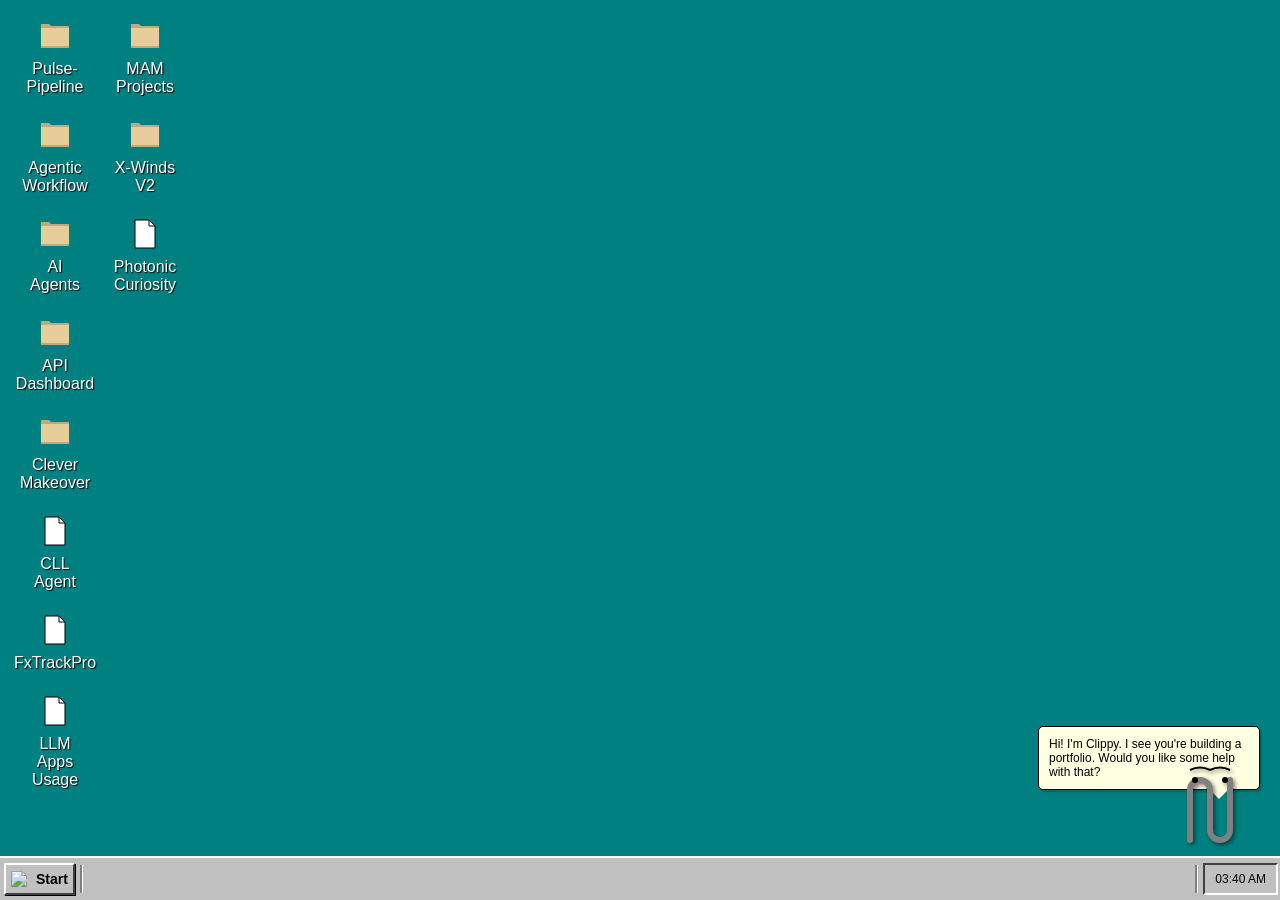
==== homepage/index.html @ 62527812 "Initial commit: Windows 95 Portfolio with subdomain mapping and tooltips" ====
<!DOCTYPE html>
<html lang="en">
<head>
    <meta charset="UTF-8">
    <meta name="viewport" content="width=device-width, initial-scale=1.0">
    <title>Sreepadma's Portfolio - Windows 95</title>
    <link rel="stylesheet" href="style.css">
    <!-- Favicon using a classic computer icon -->
    <link rel="icon" href="https://win98icons.alexmeub.com/icons/png/computer_explorer-4.png">
</head>
<body>

    <!-- Desktop Area -->
    <div id="desktop">
        <!-- Icons added via JS -->
    </div>

    <!-- Start Menu -->
    <div id="start-menu">
        <div class="sidebar">
            <span class="sidebar-text">Windows 95</span>
        </div>
        <div class="menu-items">
            <div class="menu-item" onclick="openWindow('about'); toggleStartMenu()">
                <img src="https://win98icons.alexmeub.com/icons/png/help_book_big-0.png" width="24">
                About Me
            </div>
            <div class="menu-item" onclick="window.open('https://github.com/tnmurthy', '_blank'); toggleStartMenu()">
                <img src="https://win98icons.alexmeub.com/icons/png/chm-2.png" width="24">
                GitHub Profile
            </div>
            <div class="menu-item" onclick="alert('Shutting down...'); toggleStartMenu()">
                <img src="https://win98icons.alexmeub.com/icons/png/shut_down_normal-2.png" width="24">
                Shut Down...
            </div>
        </div>
    </div>

    <!-- Taskbar -->
    <div id="taskbar">
        <button id="start-button" class="btn-win95" onclick="toggleStartMenu()">
            <img src="https://win98icons.alexmeub.com/icons/png/windows-0.png" width="20">
            Start
        </button>
        <div class="divider"></div>
        <div id="taskbar-items">
            <!-- Active windows go here -->
        </div>
        <div class="divider"></div>
        <div id="clock">12:00 PM</div>
    </div>

    <!-- Templates for reusable windows -->
    <template id="window-template">
        <div class="window" style="top: 50px; left: 50px;">
            <div class="title-bar">
                <div class="title-bar-text">
                    <img src="" class="window-icon" width="16" height="16">
                    <span class="window-title">Title</span>
                </div>
                <div class="title-bar-controls">
                    <button class="minimize-btn" aria-label="Minimize">_</button>
                    <button class="maximize-btn" aria-label="Maximize">□</button>
                    <button class="close-btn" aria-label="Close">X</button>
                </div>
            </div>
            <div class="window-body">
                <!-- Content goes here -->
            </div>
        </div>
    </template>

    <script src="script.js"></script>
</body>
</html>
---- homepage/style.css ----
/* Windows 95 Theme CSS */
:root {
    --win95-gray: #c0c0c0;
    --win95-dark: #808080;
    --win95-darker: #404040;
    --win95-light: #ffffff;
    --win95-blue: #000080;
    --win95-teal: #008080;
    --win95-font: 'Segoe UI', Tahoma, Geneva, Verdana, sans-serif;
    /* Modern fallback */
}

@font-face {
    font-family: 'W95FA';
    src: url('https://cdnjs.cloudflare.com/ajax/libs/w95fa/1.1.0/w95fa.woff2') format('woff2');
    font-weight: normal;
    font-style: normal;
    font-display: swap;
}

body {
    background-color: var(--win95-teal);
    margin: 0;
    padding: 0;
    overflow: hidden;
    /* Desktop shouldn't scroll */
    font-family: 'W95FA', 'Segoe UI', sans-serif;
    color: black;
    height: 100vh;
    width: 100vw;
    user-select: none;
}

/* Desktop Icons */
#desktop {
    display: flex;
    flex-direction: column;
    flex-wrap: wrap;
    height: calc(100vh - 40px);
    /* Subtract taskbar */
    padding: 10px;
    align-content: flex-start;
}

.desktop-icon {
    width: 70px;
    text-align: center;
    margin: 10px;
    cursor: pointer;
    display: flex;
    flex-direction: column;
    align-items: center;
    color: white;
    text-shadow: 1px 1px 1px black;
    /* For visibility on teal */
}

.desktop-icon img {
    width: 32px;
    height: 32px;
    margin-bottom: 5px;
    image-rendering: pixelated;
}

.desktop-icon span {
    background-color: transparent;
    padding: 2px;
    border: 1px dotted transparent;
}

.desktop-icon:active span,
.desktop-icon.selected span {
    background-color: var(--win95-blue);
    border: 1px dotted var(--win95-light);
}

/* Windows */
.window {
    position: absolute;
    background-color: var(--win95-gray);
    border-top: 2px solid var(--win95-light);
    border-left: 2px solid var(--win95-light);
    border-right: 2px solid var(--win95-darker);
    border-bottom: 2px solid var(--win95-darker);
    box-shadow: 1px 1px 0px 0px black;
    min-width: 300px;
    min-height: 200px;
    display: flex;
    flex-direction: column;
    font-family: 'W95FA', sans-serif;
}

.title-bar {
    background: linear-gradient(90deg, var(--win95-blue), #1084d0);
    padding: 2px;
    display: flex;
    justify-content: space-between;
    align-items: center;
    color: white;
    font-weight: bold;
    cursor: default;
}

.title-bar-text {
    margin-left: 4px;
    display: flex;
    align-items: center;
    gap: 5px;
}

.title-bar-controls {
    display: flex;
    gap: 2px;
}

.title-bar-controls button {
    width: 16px;
    height: 14px;
    min-width: unset;
    padding: 0;
    font-size: 10px;
    line-height: 10px;
    font-weight: bold;
    background: var(--win95-gray);
    border-top: 1px solid var(--win95-light);
    border-left: 1px solid var(--win95-light);
    border-right: 1px solid var(--win95-darker);
    border-bottom: 1px solid var(--win95-darker);
    box-shadow: none;
}

.title-bar-controls button:active {
    border-top: 1px solid var(--win95-darker);
    border-left: 1px solid var(--win95-darker);
    border-right: 1px solid var(--win95-light);
    border-bottom: 1px solid var(--win95-light);
}

.window-body {
    padding: 10px;
    flex-grow: 1;
    overflow: auto;
    font-size: 14px;
}

/* Taskbar */
#taskbar {
    position: fixed;
    bottom: 0;
    left: 0;
    width: 100%;
    height: 38px;
    background-color: var(--win95-gray);
    border-top: 2px solid var(--win95-light);
    display: flex;
    align-items: center;
    padding: 2px;
    z-index: 1000;
}

#start-button {
    height: 32px;
    margin-left: 2px;
    display: flex;
    align-items: center;
    gap: 5px;
    font-weight: bold;
    font-size: 14px;
    padding: 0 5px;
}

/* W95 Button Style */
.btn-win95 {
    background: var(--win95-gray);
    color: black;
    border-top: 2px solid var(--win95-light);
    border-left: 2px solid var(--win95-light);
    border-right: 2px solid var(--win95-darker);
    border-bottom: 2px solid var(--win95-darker);
    box-shadow: 1px 1px 0 black;
    cursor: pointer;
    font-family: 'W95FA', sans-serif;
}

.btn-win95:active,
.btn-win95.active {
    border-top: 2px solid var(--win95-darker);
    border-left: 2px solid var(--win95-darker);
    border-right: 2px solid var(--win95-light);
    border-bottom: 2px solid var(--win95-light);
    box-shadow: none;
    transform: translate(1px, 1px);
}

.divider {
    width: 2px;
    height: 28px;
    background-color: var(--win95-dark);
    margin: 0 5px;
    border-right: 1px solid var(--win95-light);
}

#taskbar-items {
    flex-grow: 1;
    display: flex;
    padding: 0 5px;
    gap: 3px;
    overflow-x: auto;
}

.taskbar-item {
    height: 28px;
    min-width: 140px;
    max-width: 200px;
    padding: 2px 5px;
    display: flex;
    align-items: center;
    gap: 5px;
    font-size: 12px;
    white-space: nowrap;
    overflow: hidden;
    text-overflow: ellipsis;
    text-align: left;
}

#clock {
    background: var(--win95-gray);
    border-top: 2px solid var(--win95-darker);
    border-left: 2px solid var(--win95-darker);
    border-right: 2px solid var(--win95-light);
    border-bottom: 2px solid var(--win95-light);
    padding: 2px 10px;
    margin-right: 4px;
    font-size: 12px;
    display: flex;
    align-items: center;
    height: 24px;
}

#start-menu {
    position: absolute;
    bottom: 40px;
    left: 2px;
    background: var(--win95-gray);
    border: 2px solid var(--win95-light);
    border-right-color: var(--win95-darker);
    border-bottom-color: var(--win95-darker);
    box-shadow: 2px 2px 0 black;
    display: none;
    flex-direction: row;
    z-index: 2000;
}

.sidebar {
    background: var(--win95-blue);
    width: 25px;
    display: flex;
    align-items: flex-end;
    justify-content: center;
}

.sidebar-text {
    writing-mode: vertical-rl;
    transform: rotate(180deg);
    color: white;
    font-weight: bold;
    font-size: 20px;
    padding-bottom: 10px;
}

.menu-items {
    display: flex;
    flex-direction: column;
    min-width: 150px;
}

.menu-item {
    padding: 10px 15px;
    cursor: pointer;
    display: flex;
    align-items: center;
    gap: 10px;
}

.menu-item:hover {
    background-color: var(--win95-blue);
    color: white;
}

/* Helper Classes */
.hidden {
    display: none !important;
}

/* Scrollbar */
::-webkit-scrollbar {
    width: 16px;
    height: 16px;
    background: var(--win95-gray);
}

::-webkit-scrollbar-thumb {
    background: var(--win95-gray);
    border-top: 1px solid var(--win95-light);
    border-left: 1px solid var(--win95-light);
    border-right: 1px solid var(--win95-darker);
    border-bottom: 1px solid var(--win95-darker);
}

::-webkit-scrollbar-button {
    background: var(--win95-gray);
    border-top: 1px solid var(--win95-light);
    border-left: 1px solid var(--win95-light);
    border-right: 1px solid var(--win95-darker);
    border-bottom: 1px solid var(--win95-darker);
    display: block;
    height: 16px;
    width: 16px;
}

/* Clippy */
#clippy {
    position: fixed;
    bottom: 50px;
    right: 20px;
    width: 100px;
    height: 100px;
    z-index: 2000;
    cursor: pointer;
    background-repeat: no-repeat;
    background-size: contain;
    /* Placeholder for Clippy base64 in JS or CSS background */
    filter: drop-shadow(2px 2px 2px rgba(0, 0, 0, 0.5));
}

.clippy-bubble {
    position: absolute;
    bottom: 110px;
    right: 20px;
    background: #ffffe1;
    border: 1px solid black;
    border-radius: 5px;
    padding: 10px;
    width: 200px;
    font-size: 12px;
    box-shadow: 2px 2px 2px rgba(0, 0, 0, 0.2);
    display: none;
    font-family: 'Segoe UI', sans-serif;
}

.clippy-bubble:after {
    content: '';
    position: absolute;
    bottom: -10px;
    right: 30px;
    border-width: 10px 10px 0;
    border-style: solid;
    border-color: #ffffe1 transparent;
    display: block;
    width: 0;
}

/* Tooltips */
.tooltip {
    position: absolute;
    background-color: #ffffe1;
    color: black;
    border: 1px solid black;
    padding: 2px 5px;
    font-size: 11px;
    font-family: 'Segoe UI', Tahoma, sans-serif;
    z-index: 3000;
    pointer-events: none;
    display: none;
    white-space: nowrap;
    box-shadow: 2px 2px 0px rgba(0,0,0,0.5);
    bottom: 110%;
    left: 50%;
    transform: translateX(-50%);
}

.desktop-icon:hover .tooltip {
    display: block;
}
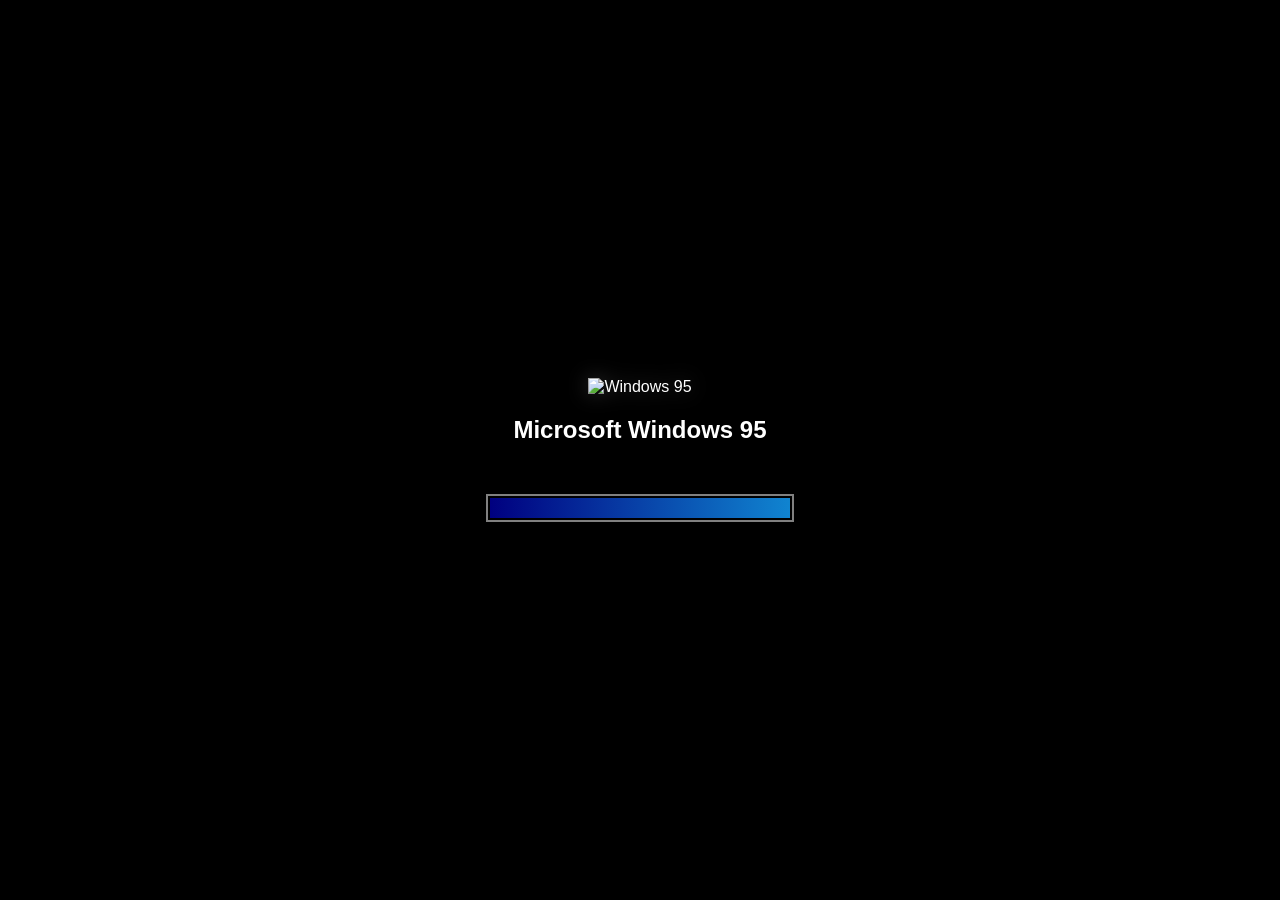
==== commit ff99ae4a: "Finalizing Windows 95 Portfolio with retro features and subdomains" ====
--- a/homepage/index.html
+++ b/homepage/index.html
@@ -1,5 +1,6 @@
 <!DOCTYPE html>
 <html lang="en">
+
 <head>
     <meta charset="UTF-8">
     <meta name="viewport" content="width=device-width, initial-scale=1.0">
@@ -8,7 +9,18 @@
     <!-- Favicon using a classic computer icon -->
     <link rel="icon" href="https://win98icons.alexmeub.com/icons/png/computer_explorer-4.png">
 </head>
+
 <body>
+    <!-- Boot Screen -->
+    <div id="boot-screen">
+        <div class="boot-logo">
+            <img src="https://win98icons.alexmeub.com/images/clouds.jpg" alt="Windows 95">
+            <div class="boot-text">Microsoft Windows 95</div>
+        </div>
+        <div class="boot-loader">
+            <div class="loader-bar"></div>
+        </div>
+    </div>
 
     <!-- Desktop Area -->
     <div id="desktop">
@@ -21,6 +33,15 @@
             <span class="sidebar-text">Windows 95</span>
         </div>
         <div class="menu-items">
+            <div class="menu-item" onmouseenter="showPrograms()">
+                <img src="https://win98icons.alexmeub.com/icons/png/directory_open_file_mydocs-4.png" width="24">
+                Programs <span>▶</span>
+            </div>
+            <div id="programs-submenu" class="submenu">
+                <div class="menu-item" onclick="openWindow('about')">Accessories</div>
+                <div class="menu-item" onclick="openWindow('pulse-pipeline')">Games</div>
+                <div class="menu-item" onclick="window.open('https://github.com/tnmurthy', '_blank')">Startup</div>
+            </div>
             <div class="menu-item" onclick="openWindow('about'); toggleStartMenu()">
                 <img src="https://win98icons.alexmeub.com/icons/png/help_book_big-0.png" width="24">
                 About Me
@@ -72,4 +93,5 @@
 
     <script src="script.js"></script>
 </body>
-</html>
+
+</html>
--- a/homepage/style.css
+++ b/homepage/style.css
@@ -91,14 +91,20 @@
 }
 
 .title-bar {
-    background: linear-gradient(90deg, var(--win95-blue), #1084d0);
+    background: var(--win95-dark);
+    /* Default inactive */
     padding: 2px;
     display: flex;
     justify-content: space-between;
     align-items: center;
-    color: white;
+    color: #dfdfdf;
     font-weight: bold;
     cursor: default;
+}
+
+.window.active .title-bar {
+    background: linear-gradient(90deg, var(--win95-blue), #1084d0);
+    color: white;
 }
 
 .title-bar-text {
@@ -141,6 +147,20 @@
     flex-grow: 1;
     overflow: auto;
     font-size: 14px;
+    background: white;
+    margin: 2px;
+    border: 2px solid;
+    border-color: var(--win95-dark) var(--win95-light) var(--win95-light) var(--win95-dark);
+}
+
+/* Maximized State */
+.window.maximized {
+    top: 0 !important;
+    left: 0 !important;
+    width: 100vw !important;
+    height: calc(100vh - 38px) !important;
+    max-width: none !important;
+    max-height: none !important;
 }
 
 /* Taskbar */
@@ -280,6 +300,27 @@
     display: flex;
     align-items: center;
     gap: 10px;
+    position: relative;
+    justify-content: flex-start;
+}
+
+.menu-item span {
+    margin-left: auto;
+    font-size: 10px;
+}
+
+.submenu {
+    position: absolute;
+    left: 100%;
+    bottom: 0;
+    background: var(--win95-gray);
+    border: 2px solid var(--win95-light);
+    border-right-color: var(--win95-darker);
+    border-bottom-color: var(--win95-darker);
+    box-shadow: 2px 2px 0 black;
+    display: none;
+    flex-direction: column;
+    min-width: 150px;
 }
 
 .menu-item:hover {
@@ -373,7 +414,7 @@
     pointer-events: none;
     display: none;
     white-space: nowrap;
-    box-shadow: 2px 2px 0px rgba(0,0,0,0.5);
+    box-shadow: 2px 2px 0px rgba(0, 0, 0, 0.5);
     bottom: 110%;
     left: 50%;
     transform: translateX(-50%);
@@ -381,4 +422,159 @@
 
 .desktop-icon:hover .tooltip {
     display: block;
+}
+
+/* Boot Screen */
+#boot-screen {
+    position: fixed;
+    top: 0;
+    left: 0;
+    width: 100vw;
+    height: 100vh;
+    background-color: #000;
+    display: flex;
+    flex-direction: column;
+    justify-content: center;
+    align-items: center;
+    z-index: 9999;
+    color: white;
+    font-family: 'Segoe UI', Tahoma, sans-serif;
+}
+
+.boot-logo {
+    text-align: center;
+    margin-bottom: 50px;
+}
+
+.boot-logo img {
+    width: 300px;
+    filter: drop-shadow(0 0 10px rgba(255, 255, 255, 0.2));
+}
+
+.boot-text {
+    font-size: 24px;
+    margin-top: 20px;
+    font-weight: bold;
+}
+
+.boot-loader {
+    width: 300px;
+    height: 20px;
+    border: 2px solid #808080;
+    padding: 2px;
+}
+
+.loader-bar {
+    width: 0%;
+    height: 100%;
+    background: linear-gradient(90deg, #000080, #1084d0);
+    animation: load 2.5s linear forwards;
+}
+
+@keyframes load {
+    0% {
+        width: 0%;
+    }
+
+    20% {
+        width: 30%;
+    }
+
+    50% {
+        width: 45%;
+    }
+
+    80% {
+        width: 85%;
+    }
+
+    100% {
+        width: 100%;
+    }
+}
+
+#boot-screen.fade-out {
+    opacity: 0;
+    visibility: hidden;
+    transition: opacity 0.5s ease-out, visibility 0.5s;
+}
+
+/* Transitions for Desktop Reveal */
+#desktop,
+#taskbar {
+    opacity: 0;
+    transition: opacity 1s ease-in;
+}
+
+body.booted #desktop,
+body.booted #taskbar {
+    opacity: 1;
+}
+
+/* Context Menu */
+#context-menu {
+    position: fixed;
+    background: var(--win95-gray);
+    border: 2px solid var(--win95-light);
+    border-right-color: var(--win95-darker);
+    border-bottom-color: var(--win95-darker);
+    box-shadow: 2px 2px 0 black;
+    z-index: 5000;
+    display: none;
+    min-width: 150px;
+}
+
+.context-menu-item {
+    padding: 5px 20px;
+    cursor: default;
+    font-size: 12px;
+}
+
+.context-menu-item:hover {
+    background: var(--win95-blue);
+    color: white;
+}
+
+.context-menu-divider {
+    height: 1px;
+    background: var(--win95-dark);
+    border-bottom: 1px solid var(--win95-light);
+    margin: 2px 0;
+}
+
+/* Marquee Selection */
+#selection-marquee {
+    position: absolute;
+    border: 1px dotted white;
+    background: rgba(0, 0, 128, 0.2);
+    pointer-events: none;
+    z-index: 4000;
+    display: none;
+}
+
+/* Mobile Responsiveness */
+@media (max-width: 600px) {
+    #desktop {
+        flex-direction: row;
+        justify-content: center;
+        align-content: flex-start;
+    }
+
+    .desktop-icon {
+        margin: 5px;
+        width: 60px;
+    }
+
+    .window {
+        width: 95vw !important;
+        left: 2.5vw !important;
+        min-width: unset;
+    }
+
+    .taskbar-item {
+        min-width: 40px;
+        width: 40px;
+        font-size: 0;
+        /* Hide text, keep icon */
+    }
 }
